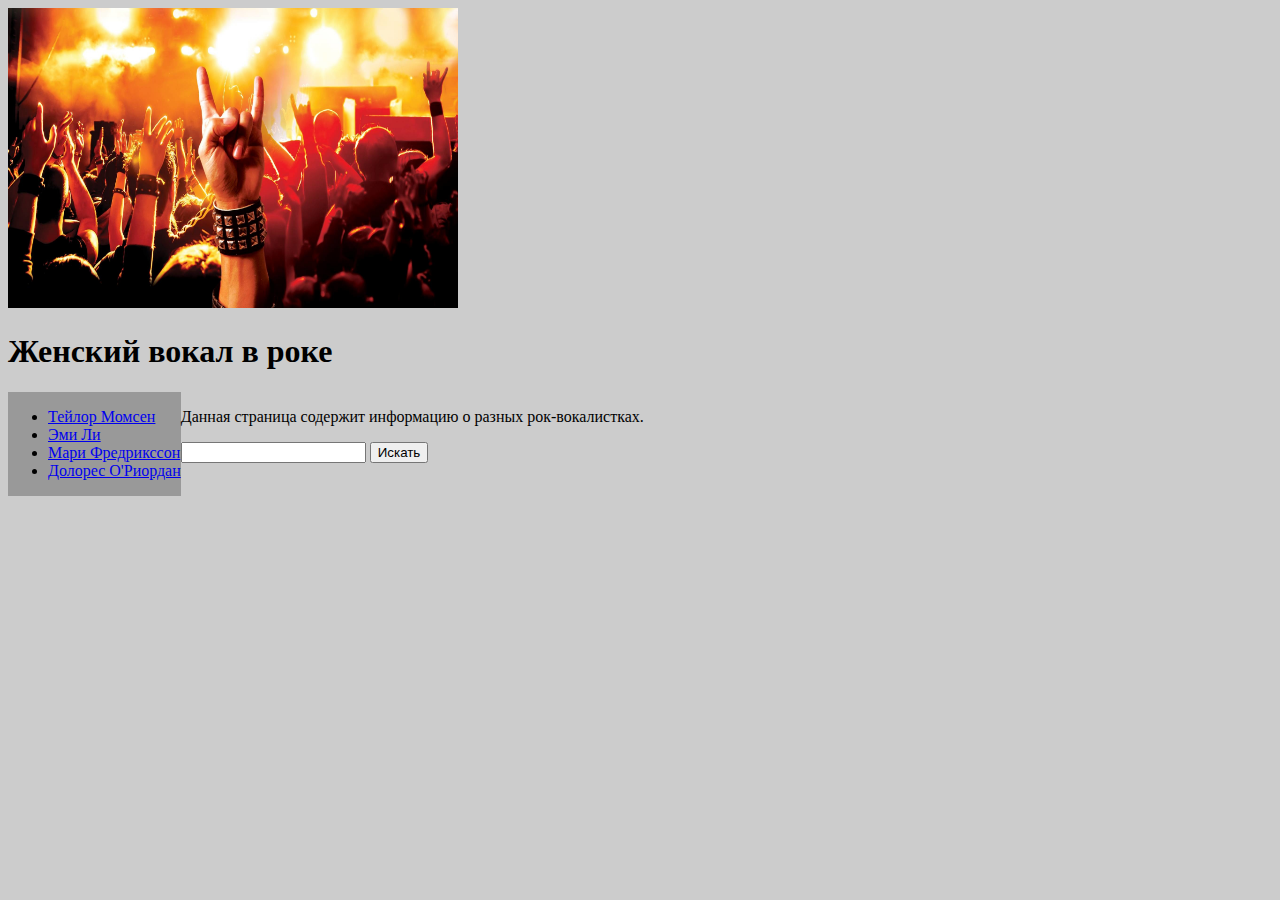
==== index.html @ e0903ed4 "first page" ====
<!doctype html>
<html>
    <head>
        <meta charset="utf-8">
        <title>Женский вокал в роке</title>
        <link href="style.css" rel="stylesheet">
    </head>
    <body>
        <header>
            <img src="614.jpg" decoding="async" width="450" height="300">
            <h1>Женский вокал в роке</h1>
        </header>
        <div id="flex">
            <nav>
                <ul>
                    <li><a href="taylor.html">Тейлор Момсен</a></li>
                    <li><a href="emi.html">Эми Ли</a></li>
                    <li><a href="mari.html">Мари Фредрикссон</a></li>
                    <li><a href="dolores.html">Долорес О'Риордан</a></li>
                </ul>
            </nav>
            <main>
                <p>Данная страница содержит информацию о разных рок-вокалистках.</p>
                <form action="https://www.google.ru/search" method="get">
                    <input type="text" name="q">
                    <input type="submit" value="Искать">
                </form>
            </main>
        </div>
    </body>
</html>
---- style.css ----
#flex{
    display: flex;
    flex-direction: row;
}
body{
    background-color: #cccccc;
}
nav{
    background-color: #999999;
}
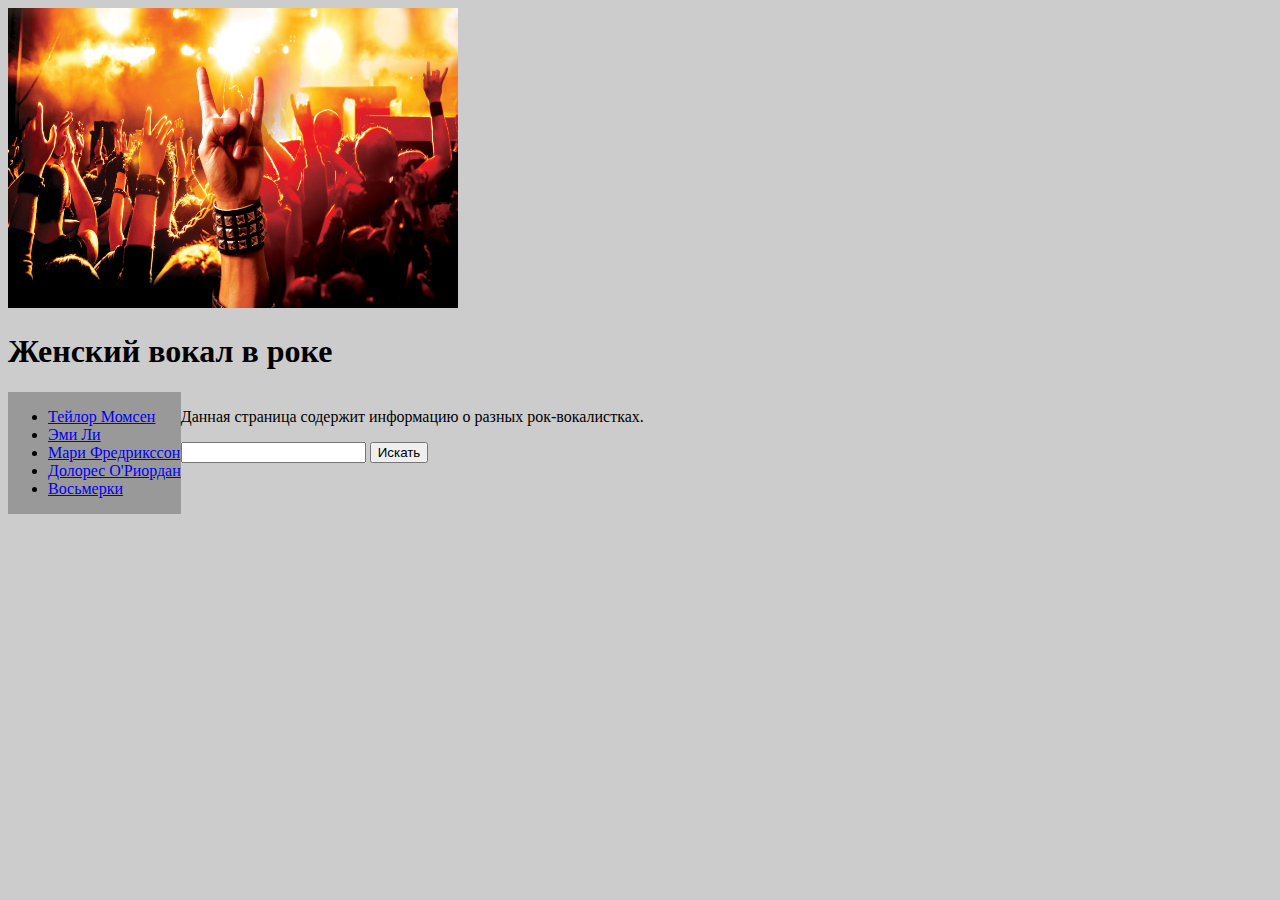
==== commit c3429f06: "eight" ====
--- a/index.html
+++ b/index.html
@@ -17,6 +17,7 @@
                     <li><a href="emi.html">Эми Ли</a></li>
                     <li><a href="mari.html">Мари Фредрикссон</a></li>
                     <li><a href="dolores.html">Долорес О'Риордан</a></li>
+                    <li><a href="./eight/eight.html.html">Восьмерки</a></li>
                 </ul>
             </nav>
             <main>
